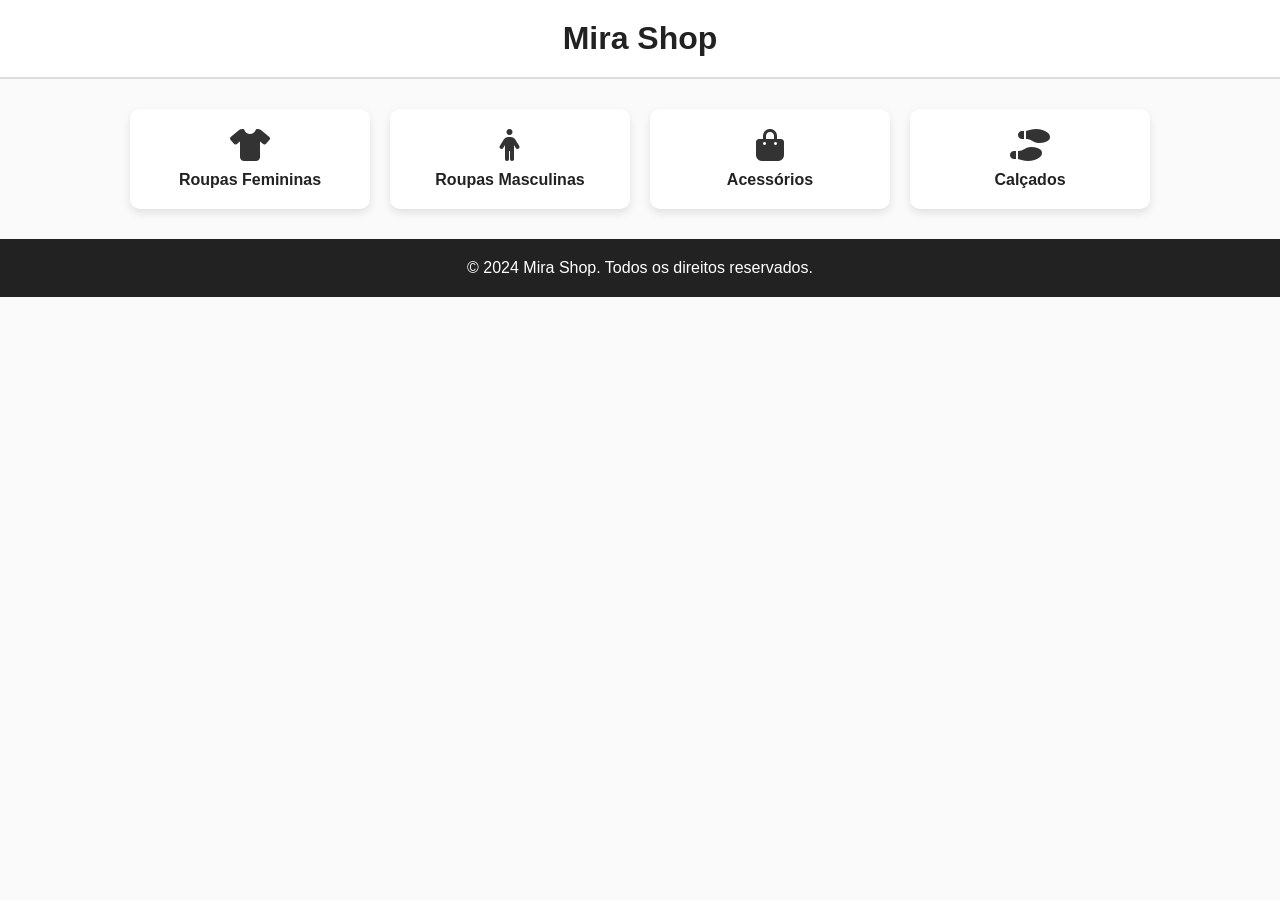
==== index.html @ 9da531fd "Create index.html" ====
<!DOCTYPE html>
<html lang="pt">
<head>
<meta charset="UTF-8" />
<meta name="viewport" content="width=device-width, initial-scale=1.0" />
<title>Mira Shop - Loja Virtual</title>
<link rel="stylesheet" href="https://cdnjs.cloudflare.com/ajax/libs/font-awesome/6.4.0/css/all.min.css" />
<style>
  body {
    margin: 0;
    font-family: Arial, sans-serif;
    background-color: #fafafa;
    color: #333;
  }
  header {
    background: #fff;
    padding: 20px;
    text-align: center;
    border-bottom: 2px solid #ddd;
  }
  h1 {
    margin: 0;
    color: #222;
  }
  .categorias {
    display: flex;
    flex-wrap: wrap;
    justify-content: center;
    margin: 30px 0;
    gap: 20px;
  }
  .categoria {
    background: #fff;
    padding: 20px;
    border-radius: 10px;
    width: 200px;
    text-align: center;
    box-shadow: 0 4px 8px rgba(0,0,0,0.1);
    transition: 0.3s;
  }
  .categoria:hover {
    transform: scale(1.05);
  }
  .categoria a {
    text-decoration: none;
    color: #222;
    font-weight: bold;
    display: block;
    margin-top: 10px;
  }
  footer {
    background: #222;
    color: #fff;
    padding: 20px;
    text-align: center;
  }
</style>
</head>
<body>

<header>
  <h1>Mira Shop</h1>
</header>

<div class="categorias">
  <div class="categoria">
    <i class="fas fa-tshirt fa-2x"></i>
    <a href="femininas.html">Roupas Femininas</a>
  </div>
  <div class="categoria">
    <i class="fas fa-male fa-2x"></i>
    <a href="masculinas.html">Roupas Masculinas</a>
  </div>
  <div class="categoria">
    <i class="fas fa-shopping-bag fa-2x"></i>
    <a href="acessorios.html">Acessórios</a>
  </div>
  <div class="categoria">
    <i class="fas fa-shoe-prints fa-2x"></i>
    <a href="calcados.html">Calçados</a>
  </div>
</div>

<footer>
  &copy; 2024 Mira Shop. Todos os direitos reservados.
</footer>

</body>
</html>
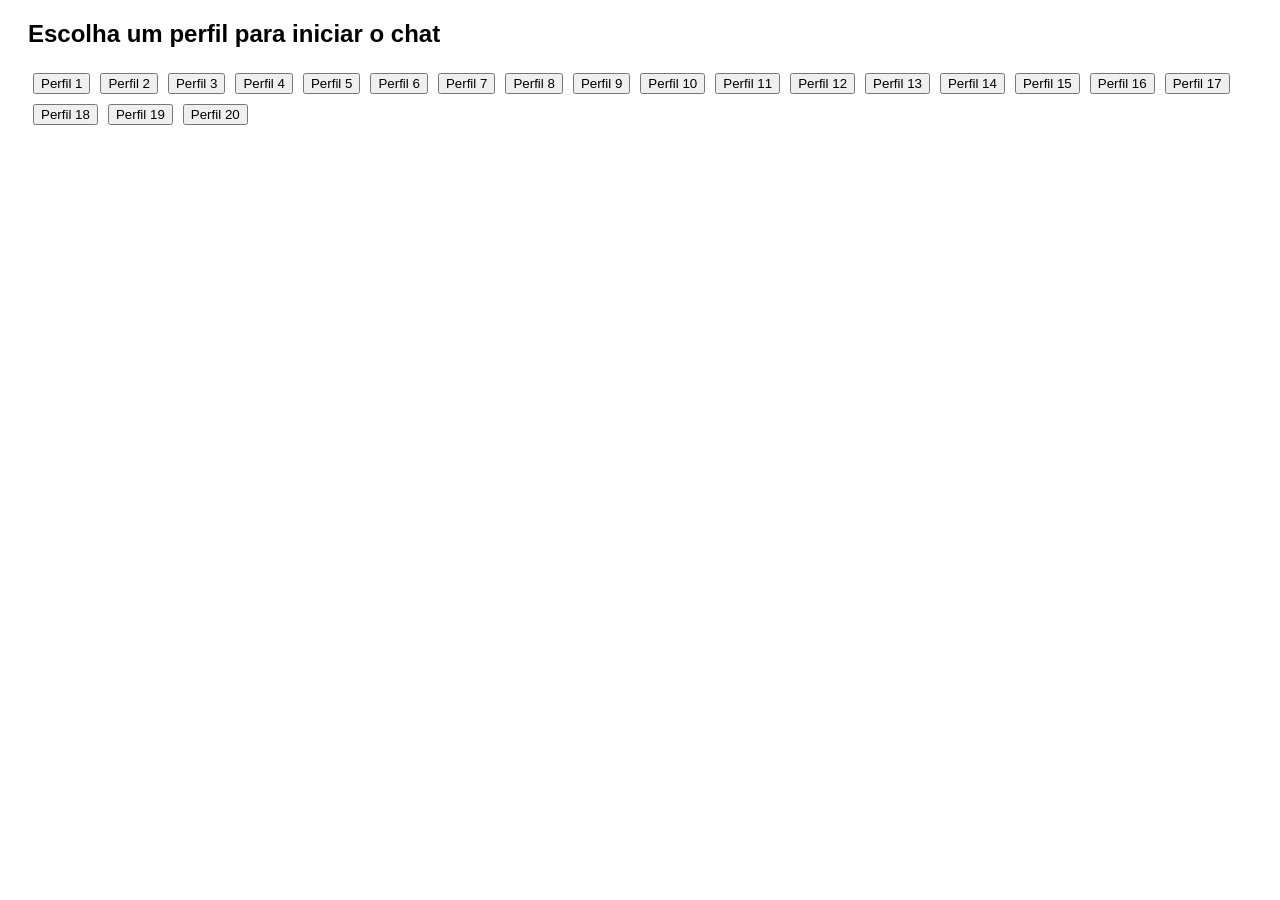
==== commit 7bbbb503: "Update index.html" ====
--- a/index.html
+++ b/index.html
@@ -1,89 +1,149 @@
 <!DOCTYPE html>
-<html lang="pt">
+<html lang="pt-BR">
 <head>
 <meta charset="UTF-8" />
-<meta name="viewport" content="width=device-width, initial-scale=1.0" />
-<title>Mira Shop - Loja Virtual</title>
-<link rel="stylesheet" href="https://cdnjs.cloudflare.com/ajax/libs/font-awesome/6.4.0/css/all.min.css" />
+<meta name="viewport" content="width=device-width, initial-scale=1.0"/>
+<title>Chat com Perfis Aleatórios</title>
 <style>
   body {
-    margin: 0;
     font-family: Arial, sans-serif;
-    background-color: #fafafa;
-    color: #333;
   }
-  header {
-    background: #fff;
-    padding: 20px;
-    text-align: center;
-    border-bottom: 2px solid #ddd;
+  #login, #chats-area {
+    margin: 20px;
   }
-  h1 {
-    margin: 0;
-    color: #222;
+  #chats-area {
+    display: none;
   }
-  .categorias {
-    display: flex;
-    flex-wrap: wrap;
-    justify-content: center;
-    margin: 30px 0;
-    gap: 20px;
+  #conversas {
+    border: 1px solid #ccc;
+    padding: 10px;
+    height: 300px;
+    overflow-y: auto;
+    margin-bottom: 10px;
   }
-  .categoria {
-    background: #fff;
-    padding: 20px;
-    border-radius: 10px;
-    width: 200px;
-    text-align: center;
-    box-shadow: 0 4px 8px rgba(0,0,0,0.1);
-    transition: 0.3s;
-  }
-  .categoria:hover {
-    transform: scale(1.05);
-  }
-  .categoria a {
-    text-decoration: none;
-    color: #222;
-    font-weight: bold;
-    display: block;
-    margin-top: 10px;
-  }
-  footer {
-    background: #222;
-    color: #fff;
-    padding: 20px;
-    text-align: center;
+  button {
+    margin: 5px;
   }
 </style>
 </head>
 <body>
 
-<header>
-  <h1>Mira Shop</h1>
-</header>
-
-<div class="categorias">
-  <div class="categoria">
-    <i class="fas fa-tshirt fa-2x"></i>
-    <a href="femininas.html">Roupas Femininas</a>
-  </div>
-  <div class="categoria">
-    <i class="fas fa-male fa-2x"></i>
-    <a href="masculinas.html">Roupas Masculinas</a>
-  </div>
-  <div class="categoria">
-    <i class="fas fa-shopping-bag fa-2x"></i>
-    <a href="acessorios.html">Acessórios</a>
-  </div>
-  <div class="categoria">
-    <i class="fas fa-shoe-prints fa-2x"></i>
-    <a href="calcados.html">Calçados</a>
-  </div>
+<div id="login">
+  <h2>Escolha um perfil para iniciar o chat</h2>
+  <!-- Aqui serão inseridos os botões dinamicamente -->
+  <div id="botoes-perfis"></div>
 </div>
 
-<footer>
-  &copy; 2024 Mira Shop. Todos os direitos reservados.
-</footer>
+<div id="chats-area">
+  <h2>Chat</h2>
+  <div id="perfil-logado"></div>
+  <p id="bem-vindo"></p>
+  <div id="conversas"></div>
+  <input type="text" id="mensagem" placeholder="Digite sua mensagem" onkeydown="if(event.key==='Enter'){enviarMensagem();}"/>
+  <br/>
+  <button onclick="enviarMensagem()">Enviar</button>
+  <button onclick="voltar()">Voltar</button>
+</div>
+
+<script>
+// Lista de 20 perfis
+const perfis = [];
+for(let i=1; i<=20; i++){
+  perfis.push({id: i, nome: `Perfil ${i}`});
+}
+
+let perfilAtual = null;
+
+// Cria botões dinamicamente na tela de login
+function criarBotoesPerfis() {
+  const container = document.getElementById('botoes-perfis');
+  perfis.forEach(p => {
+    const btn = document.createElement('button');
+    btn.innerText = p.nome;
+    btn.onclick = () => abrirChat(p.id);
+    container.appendChild(btn);
+  });
+}
+
+// Recupera o parâmetro na URL
+function getParametroUrl(nome) {
+  const params = new URLSearchParams(window.location.search);
+  return params.get(nome);
+}
+
+// Abre o chat para o perfil selecionado
+function abrirChat(idPerfil) {
+  const perfil = perfis.find(p => p.id === idPerfil);
+  if (perfil) {
+    perfilAtual = perfil;
+    document.getElementById('login').style.display = 'none';
+    document.getElementById('chats-area').style.display = 'block';
+    document.getElementById('perfil-logado').innerText = 'Logado como: ' + perfil.nome;
+    mostrarMensagemBoasVindas(perfil.nome);
+    carregarHistorico(perfil.id);
+  }
+}
+
+function mostrarMensagemBoasVindas(nomePerfil) {
+  const bemVindo = document.getElementById('bem-vindo');
+  bemVindo.innerText = `Olá, ${nomePerfil}! Que tal conversar com um estranho aleatório?`;
+}
+
+function enviarMensagem() {
+  const input = document.getElementById('mensagem');
+  const mensagem = input.value.trim();
+  if (mensagem && perfilAtual) {
+    salvarMensagem(perfilAtual.id, `Você: ${mensagem}`);
+    adicionarMensagemAoChat(`Você: ${mensagem}`);
+    input.value = '';
+  }
+}
+
+function adicionarMensagemAoChat(texto) {
+  const divConversa = document.getElementById('conversas');
+  const novaMsg = document.createElement('div');
+  novaMsg.innerText = texto;
+  divConversa.appendChild(novaMsg);
+  divConversa.scrollTop = divConversa.scrollHeight;
+}
+
+function voltar() {
+  document.getElementById('login').style.display = 'block';
+  document.getElementById('chats-area').style.display = 'none';
+  perfilAtual = null;
+}
+
+// Salva mensagem no armazenamento local
+function salvarMensagem(idPerfil, mensagem) {
+  const key = `historico_perfil_${idPerfil}`;
+  let historico = JSON.parse(localStorage.getItem(key)) || [];
+  historico.push({msg: mensagem, hora: new Date().toLocaleString()});
+  localStorage.setItem(key, JSON.stringify(historico));
+}
+
+// Carrega histórico de mensagens
+function carregarHistorico(idPerfil) {
+  const key = `historico_perfil_${idPerfil}`;
+  const historico = JSON.parse(localStorage.getItem(key)) || [];
+  const divConversa = document.getElementById('conversas');
+  divConversa.innerHTML = '';
+  historico.forEach(item => {
+    adicionarMensagemAoChat(item.msg);
+  });
+}
+
+// Verifica se veio um parâmetro na URL ao carregar
+window.onload = () => {
+  criarBotoesPerfis();
+  const perfilParam = getParametroUrl('perfil');
+  if (perfilParam) {
+    const idPerfil = parseInt(perfilParam);
+    if (perfis.some(p => p.id === idPerfil)) {
+      abrirChat(idPerfil);
+    }
+  }
+};
+</script>
 
 </body>
-</html>
+  </html>
